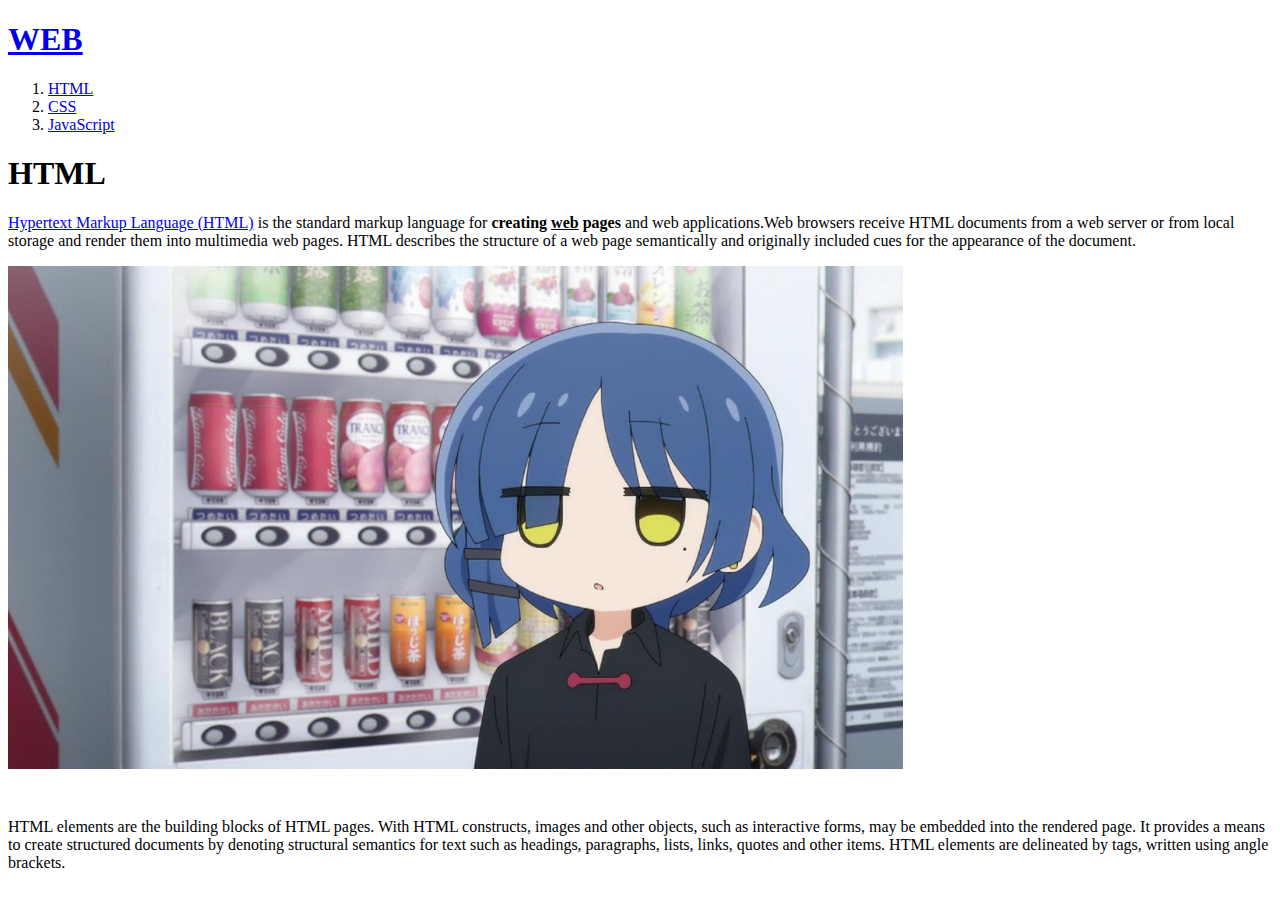
==== 1.html @ 4b011e64 "web add" ====
<!doctype html>
<html>
    <head>
        <title>WEB1 - html 공부</title>
        <meta charset="utf-8">
    </head>
    <body>
        <h1><a href="index.html" title="WEB 설명">WEB</a></h1>
        <ol>
            <li><a href="1.html" title="HTML 설명">HTML</a></li>
            <li><a href="2.html" title="CSS 설명">CSS</a></li>
            <li><a href="3.html" title="JavaScript 설명">JavaScript</a>
        </ol>

        <h1>HTML</h1>

        <p>
            <a href="https://www.w3.org/TR/html5/" target="_blank" title="html5 specification">
            Hypertext Markup Language (HTML)</a>
            is the standard markup language for 
            <strong>creating <u>web</u> pages</strong> and 
            web applications.Web browsers receive HTML documents 
            from a web server or from local storage and render them 
            into multimedia web pages. HTML describes the structure 
            of a web page semantically and originally included cues 
            for the appearance of the document.
        </p>
        <img src="aaa.jpg" width="895">
        <p style="margin-top: 45px;">
            HTML elements are the building blocks of HTML pages. 
            With HTML constructs, images and other objects, 
            such as interactive forms, may be embedded into the rendered 
            page. It provides a means to create structured documents 
            by denoting structural semantics for text such as headings, 
            paragraphs, lists, links, quotes and other items. 
            HTML elements are delineated by tags, written using angle 
            brackets.
        </p>
    </body>
</html>
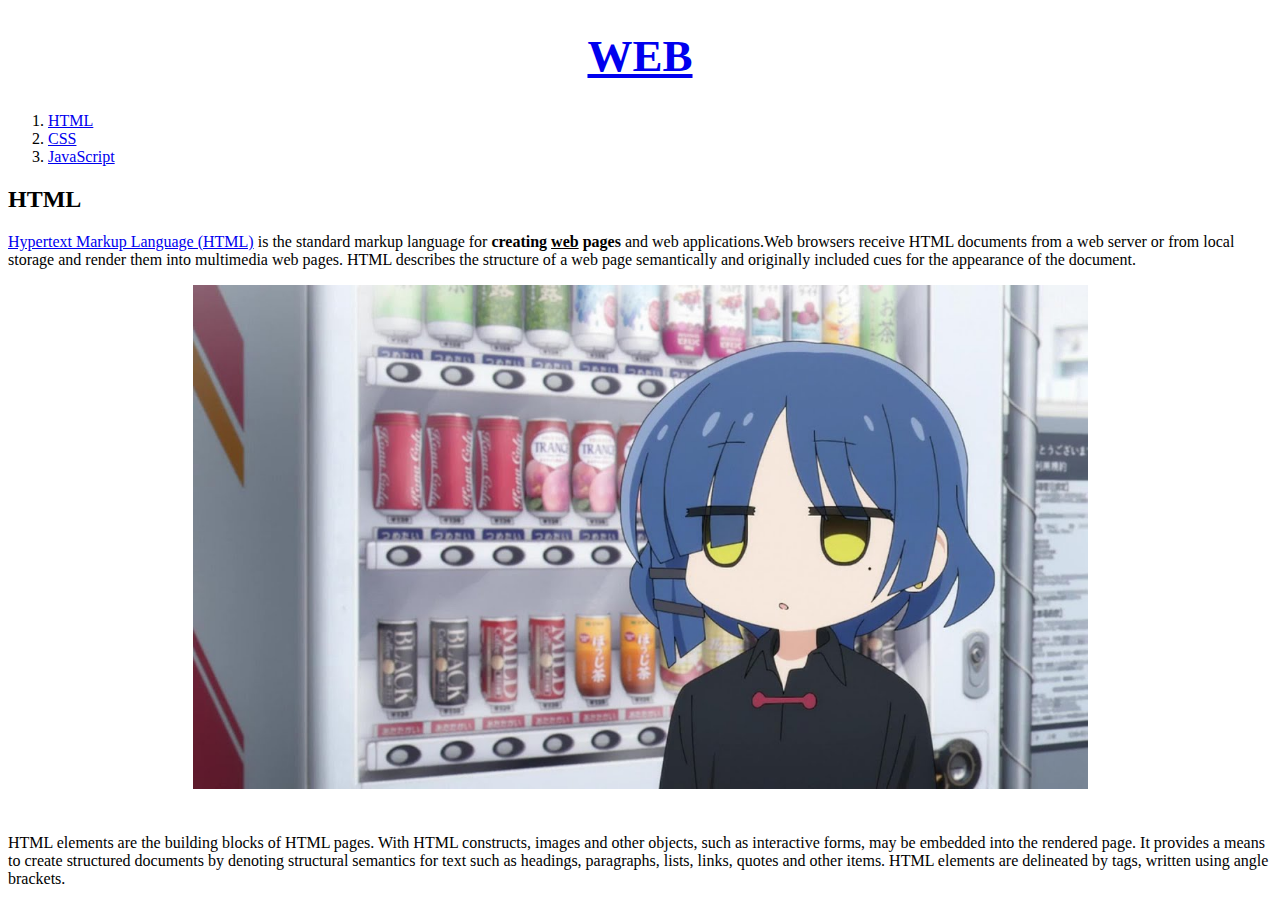
==== commit 079637af: "Add files via upload" ====
--- a/1.html
+++ b/1.html
@@ -3,6 +3,16 @@
     <head>
         <title>WEB1 - html 공부</title>
         <meta charset="utf-8">
+        <style>
+            h1 {
+                font-size: 45px;
+                text-align: center;
+            }
+            img {
+                display: block;
+                margin: 0 auto;
+            }
+        </style>
     </head>
     <body>
         <h1><a href="index.html" title="WEB 설명">WEB</a></h1>
@@ -12,7 +22,7 @@
             <li><a href="3.html" title="JavaScript 설명">JavaScript</a>
         </ol>
 
-        <h1>HTML</h1>
+        <h2>HTML</h2>
 
         <p>
             <a href="https://www.w3.org/TR/html5/" target="_blank" title="html5 specification">
